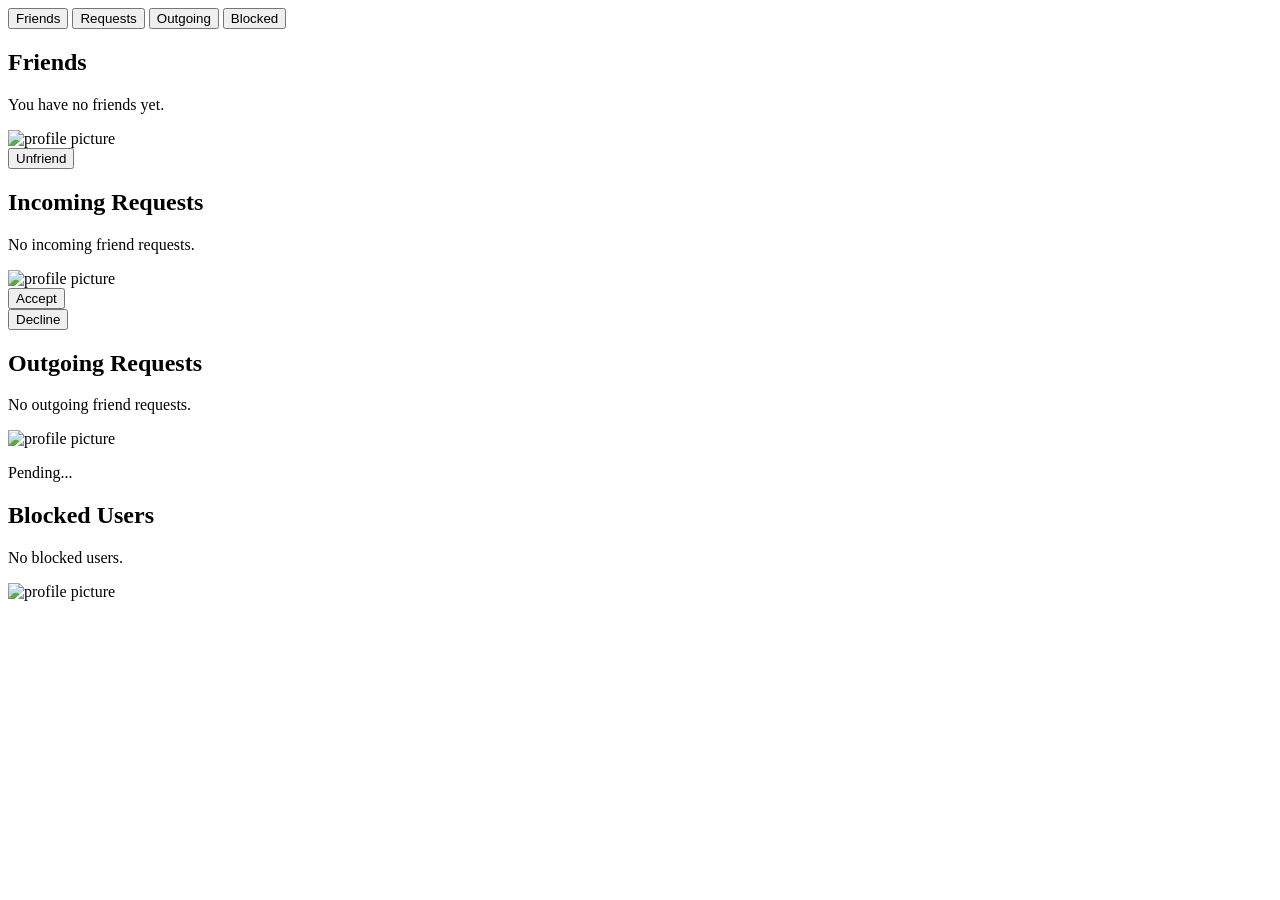
==== src/main/resources/templates/friendships/index.html @ 219903de "Made the friends page, also had to tweak some of the logic in the backend" ====
<!DOCTYPE html>
<html xmlns:th="http://www.thymeleaf.org"
      th:replace="~{layouts/main_layout :: layout(~{::title}, ~{::main})}">
<head>
  <meta charset="UTF-8"/>
  <title>Friends</title>
  <link rel="stylesheet" href="/main.css"/>
</head>
<body>
<main>

  <div class="tabs-container">
    <div class="tab-buttons">
      <button class="tab-button active" onclick="showTab('friends', event)">
        Friends <span class="tab-count" th:text="'(' + ${#lists.size(friends)} + ')'"></span>
      </button>
      <button class="tab-button" onclick="showTab('requests', event)">
        Requests <span class="tab-count" th:text="'(' + ${#lists.size(incomingRequests)} + ')'"></span>
      </button>
      <button class="tab-button" onclick="showTab('outgoing', event)">
        Outgoing <span class="tab-count" th:text="'(' + ${#lists.size(outgoingRequests)} + ')'"></span>
      </button>
      <button class="tab-button" onclick="showTab('blocked', event)">
        Blocked <span class="tab-count" th:text="'(' + ${#lists.size(blockedFriendships)} + ')'"></span>
      </button>
    </div>

    <!-- Friends Tab -->
    <div id="tab-friends" class="tab-content active">
      <h2>Friends</h2>
      <p th:if="${#lists.isEmpty(friends)}">You have no friends yet.</p>
      <div class="friends-grid">
        <div class="friend-card" th:each="friend: ${friends}">
          <img class="image-thumbnail"
               alt="profile picture"
               src="https://static.vecteezy.com/system/resources/thumbnails/036/594/092/small/man-empty-avatar-photo-placeholder-for-social-networks-resumes-forums-and-dating-sites-male-and-female-no-photo-images-for-unfilled-user-profile-free-vector.jpg"/>
          <a th:href="@{/profile/{username}(username=${friend.username})}"
             th:text="${friend.username}"></a>
          <form th:action="@{/friendships/unfriend/{username}(username=${friend.username})}" method="post">
            <button type="submit" class="btn-danger">Unfriend</button>
          </form>
        </div>
      </div>
    </div>

    <!-- Incoming Requests Tab -->
    <div id="tab-requests" class="tab-content">
      <h2>Incoming Requests</h2>
      <p th:if="${#lists.isEmpty(incomingRequests)}">No incoming friend requests.</p>
      <div class="friends-grid">
        <div class="friend-card" th:each="request: ${incomingRequests}">
          <img class="image-thumbnail"
               alt="profile picture"
               src="https://static.vecteezy.com/system/resources/thumbnails/036/594/092/small/man-empty-avatar-photo-placeholder-for-social-networks-resumes-forums-and-dating-sites-male-and-female-no-photo-images-for-unfilled-user-profile-free-output.jpg"/>
          <a th:href="@{/profile/{username}(username=${request.requester.username})}"
             th:text="${request.requester.username}"></a>
          <div class="friend-card-actions">
            <form th:action="@{/friendships/accept/{username}(username=${request.requester.username})}" method="post">
              <button type="submit" class="btn-primary">Accept</button>
            </form>
            <form th:action="@{/friendships/decline/{username}(username=${request.requester.username})}" method="post">
              <button type="submit" class="btn-danger">Decline</button>
            </form>
          </div>
        </div>
      </div>
    </div>

    <!-- Outgoing Requests Tab -->
    <div id="tab-outgoing" class="tab-content">
      <h2>Outgoing Requests</h2>
      <p th:if="${#lists.isEmpty(outgoingRequests)}">No outgoing friend requests.</p>
      <div class="friends-grid">
        <div class="friend-card" th:each="request: ${outgoingRequests}">
          <img class="image-thumbnail"
               alt="profile picture"
               src="https://static.vecteezy.com/system/resources/thumbnails/036/594/092/small/man-empty-avatar-photo-placeholder-for-social-networks-resumes-forums-and-dating-sites-male-and-female-no-photo-images-for-unfilled-user-profile-free-vector.jpg"/>
          <a th:href="@{/profile/{username}(username=${request.addressee.username})}"
             th:text="${request.addressee.username}"></a>
          <p>Pending...</p>
        </div>
      </div>
    </div>

    <!-- Blocked Tab -->
    <div id="tab-blocked" class="tab-content">
      <h2>Blocked Users</h2>
      <p th:if="${#lists.isEmpty(blockedFriendships)}">No blocked users.</p>
      <div class="friends-grid">
        <div class="friend-card" th:each="blocked: ${blockedFriendships}">
          <img class="image-thumbnail"
               alt="profile picture"
               src="https://static.vecteezy.com/system/resources/thumbnails/036/594/092/small/man-empty-avatar-photo-placeholder-for-social-networks-resumes-forums-and-dating-sites-male-and-female-no-photo-images-for-unfilled-user-profile-free-vector.jpg"/>
          <span th:text="${blocked.addressee.username}"></span>
        </div>
      </div>
    </div>
  </div>

  <script>
    function showTab(tabName, event) {
      document.querySelectorAll('.tab-content').forEach(tab => {
        tab.classList.remove('active');
      });
      document.querySelectorAll('.tab-button').forEach(button => {
        button.classList.remove('active');
      });
      document.getElementById('tab-' + tabName).classList.add('active');
      event.target.closest('.tab-button').classList.add('active');
    }
  </script>

</main>
</body>
</html>
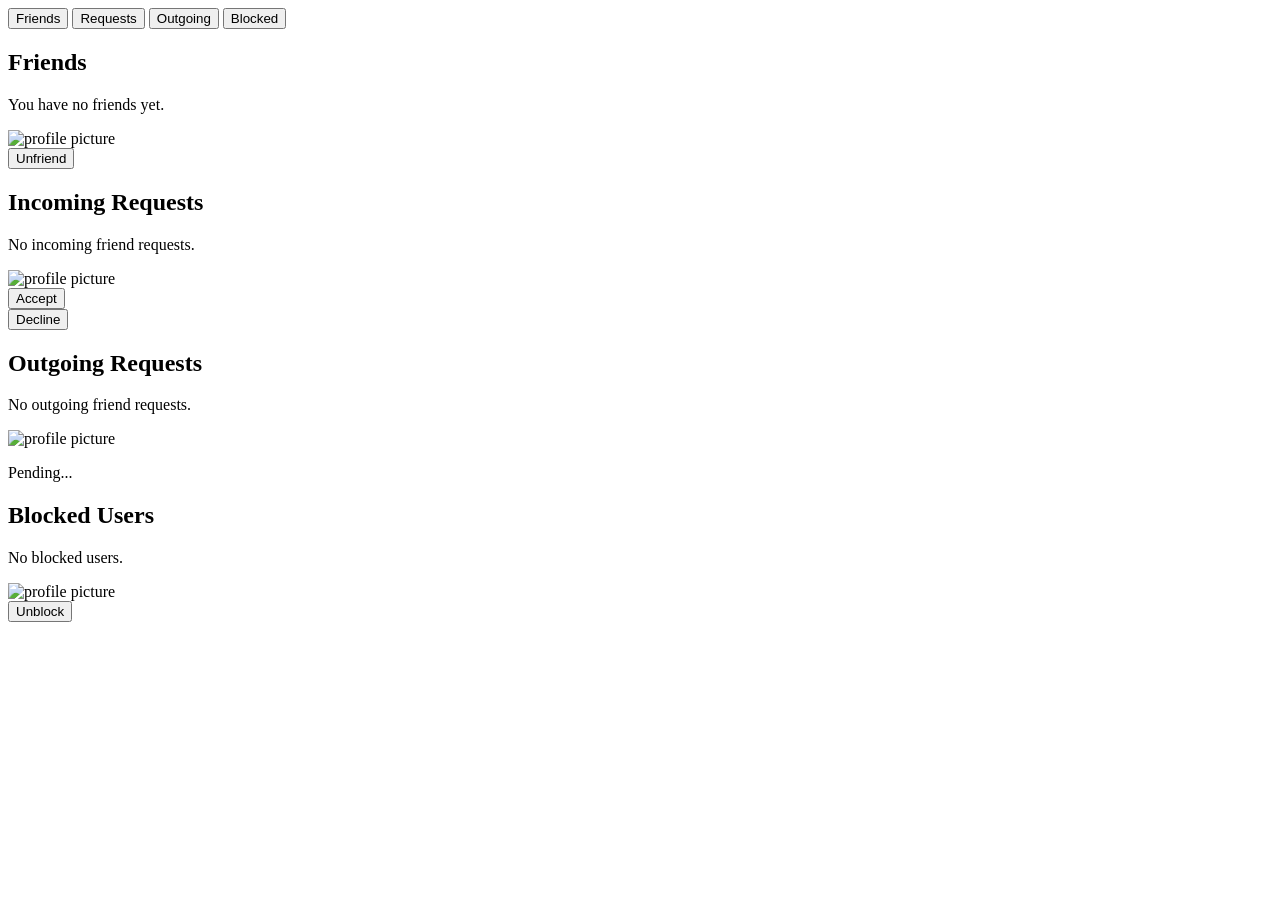
==== commit 105ee7ef: "fix blocking" ====
--- a/src/main/resources/templates/friendships/index.html
+++ b/src/main/resources/templates/friendships/index.html
@@ -33,10 +33,10 @@
         <div class="friend-card" th:each="friend: ${friends}">
           <img class="image-thumbnail"
                alt="profile picture"
-               src="https://static.vecteezy.com/system/resources/thumbnails/036/594/092/small/man-empty-avatar-photo-placeholder-for-social-networks-resumes-forums-and-dating-sites-male-and-female-no-photo-images-for-unfilled-user-profile-free-vector.jpg"/>
+               th:src="${friend.getProfilePictureUrl()}"/>
           <a th:href="@{/profile/{username}(username=${friend.username})}"
              th:text="${friend.username}"></a>
-          <form th:action="@{/friendships/unfriend/{username}(username=${friend.username})}" method="post">
+          <form th:action="@{/friends/unfriend/{username}(username=${friend.username})}" method="post">
             <button type="submit" class="btn-danger">Unfriend</button>
           </form>
         </div>
@@ -55,10 +55,10 @@
           <a th:href="@{/profile/{username}(username=${request.requester.username})}"
              th:text="${request.requester.username}"></a>
           <div class="friend-card-actions">
-            <form th:action="@{/friendships/accept/{username}(username=${request.requester.username})}" method="post">
+            <form th:action="@{/friends/accept/{username}(username=${request.requester.username})}" method="post">
               <button type="submit" class="btn-primary">Accept</button>
             </form>
-            <form th:action="@{/friendships/decline/{username}(username=${request.requester.username})}" method="post">
+            <form th:action="@{/friends/decline/{username}(username=${request.requester.username})}" method="post">
               <button type="submit" class="btn-danger">Decline</button>
             </form>
           </div>
@@ -90,8 +90,12 @@
         <div class="friend-card" th:each="blocked: ${blockedFriendships}">
           <img class="image-thumbnail"
                alt="profile picture"
-               src="https://static.vecteezy.com/system/resources/thumbnails/036/594/092/small/man-empty-avatar-photo-placeholder-for-social-networks-resumes-forums-and-dating-sites-male-and-female-no-photo-images-for-unfilled-user-profile-free-vector.jpg"/>
-          <span th:text="${blocked.addressee.username}"></span>
+               th:src="${blocked.addressee.getProfilePictureUrl()}"/>
+          <a th:href="@{/profile/{username}(username=${blocked.addressee.username})}"
+             th:text="${blocked.addressee.username}"></a>
+          <form th:action="@{/friends/unfriend/{username}(username=${blocked.addressee.username})}" method="post">
+            <button type="submit" class="btn-primary">Unblock</button>
+          </form>
         </div>
       </div>
     </div>
